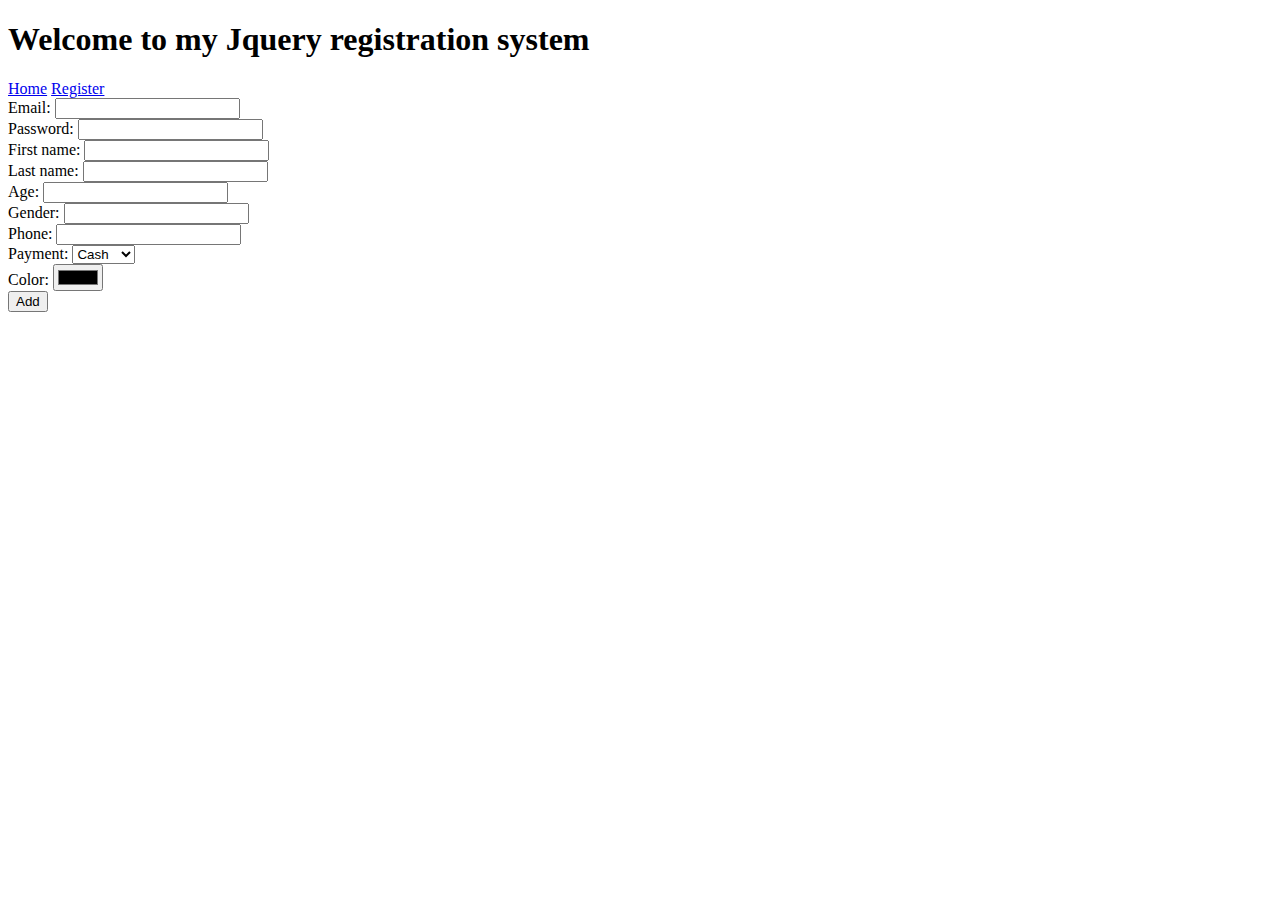
==== 105/register.html @ 4286bbb5 "Add files via upload" ====
<!DOCTYPE html>
<html lang="en">
<head>
    <meta charset="UTF-8">
    <meta name="viewport" content="width=device-width, initial-scale=1.0">
    <title>Document</title>
</head>
<body>
    <header>
        <h1>Welcome to my Jquery registration system</h1>

    <nav class="menu">
        <a href="index.html">Home</a>
        <a href="register.html">Register</a>
    </nav>
    </header>
    <main>
        <div class="form">
            <div>
            <label>Email:</label>
            <input type="text" id="txtEmail">
            </div>
        </div>
        <div class="form">
            <div>
            <label>Password:</label>
            <input type="text" id="txtPassword">
            </div>
        </div>
        <div class="form">
            <div>
            <label>First name:</label>
            <input type="text" id="txtFname">
            </div>
        </div>
        <div class="form">
            <div>
            <label>Last name:</label>
            <input type="text" id="txtLname">
            </div>
        </div>
        <div class="form">
            <div>
            <label>Age:</label>
            <input type="number" id="txtAge">
            </div>
        </div>
        <div class="form">
            <div>
            <label>Gender:</label>
            <input type="text" id="txtGender">
            </div>
        </div>
        <div class="form">
            <div>
            <label>Phone:</label>
            <input type="number" id="txtPhone">
            </div>
        </div>
        <div class="form">
            <div>
            <label>Payment:</label>
            <select id="selPayment">
                <option value="cash">Cash</option>
                <option value="credit">Credit</option>
                <option value="paypal">Paypal</option>
            </select>
            </div>
        <div>
            <label>Color:</label>
            <input type="color" id="selColor">
        </div>
        <button id="btnAdd">Add</button>
        </div>
    </main>
    
    <script src="https://code.jquery.com/jquery-3.7.0.min.js"></script>
    <script src="scripts/register.js"></script>
</body>
</html>
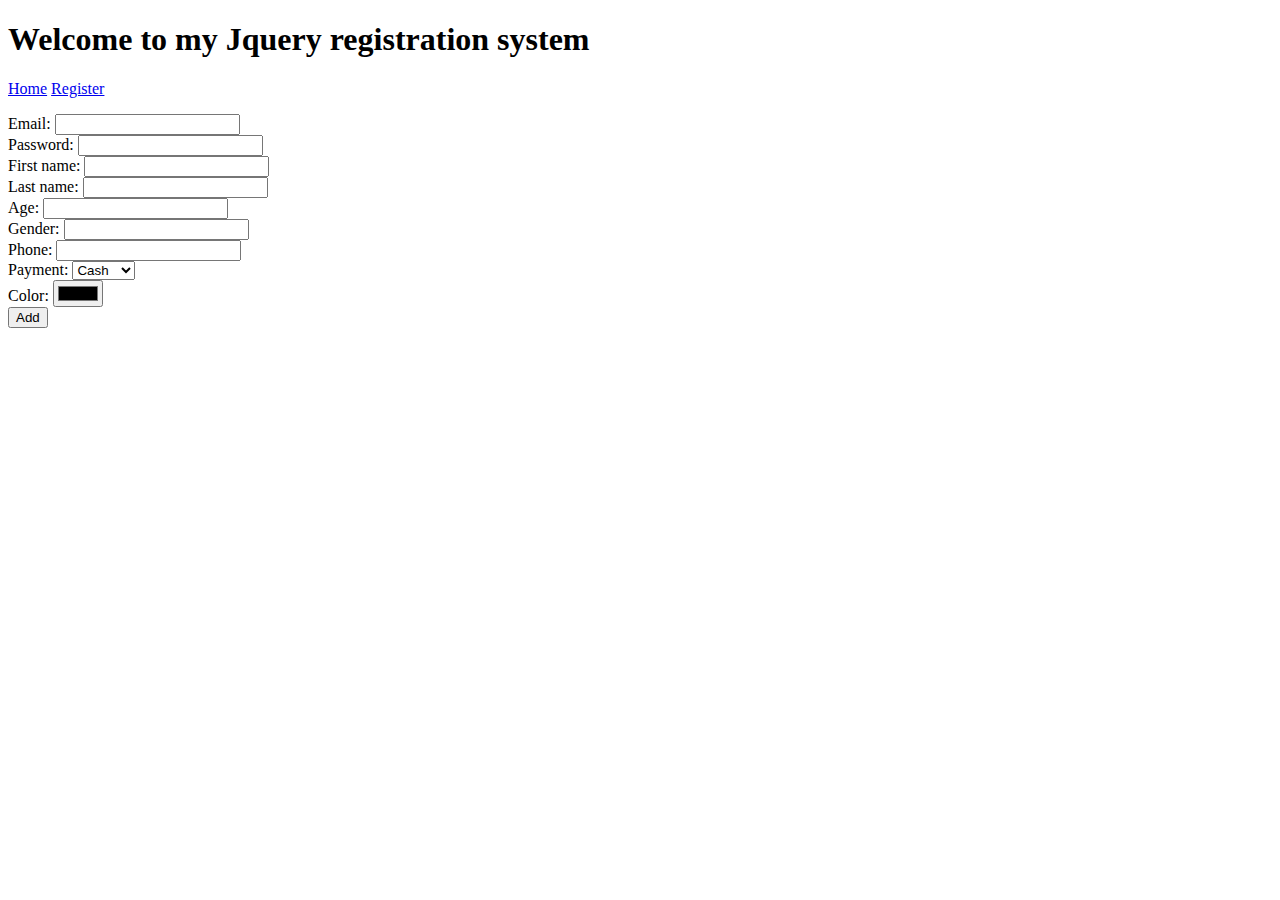
==== commit afc4668a: "Add files via upload" ====
--- a/105/register.html
+++ b/105/register.html
@@ -3,7 +3,9 @@
 <head>
     <meta charset="UTF-8">
     <meta name="viewport" content="width=device-width, initial-scale=1.0">
+    <link rel="stylesheet" href="mystyle.css">
     <title>Document</title>
+    
 </head>
 <body>
     <header>
@@ -15,6 +17,9 @@
     </nav>
     </header>
     <main>
+        <div>
+            <p id="notifications"></p>
+        </div>
         <div class="form">
             <div>
             <label>Email:</label>
@@ -30,13 +35,13 @@
         <div class="form">
             <div>
             <label>First name:</label>
-            <input type="text" id="txtFname">
+            <input type="text" id="txtFirstName">
             </div>
         </div>
         <div class="form">
             <div>
             <label>Last name:</label>
-            <input type="text" id="txtLname">
+            <input type="text" id="txtLastName">
             </div>
         </div>
         <div class="form">
@@ -74,7 +79,9 @@
         </div>
     </main>
     
-    <script src="https://code.jquery.com/jquery-3.7.0.min.js"></script>
+    <script src="https://code.jquery.com/jquery-3.6.0.min.js"></script>
+    <script src="./scripts/storeManager.js"></script>
     <script src="scripts/register.js"></script>
+    
 </body>
 </html>--- a/105/mystyle.css
+++ b/105/mystyle.css
@@ -0,0 +1,3 @@
+.error{
+    background-color: red;
+}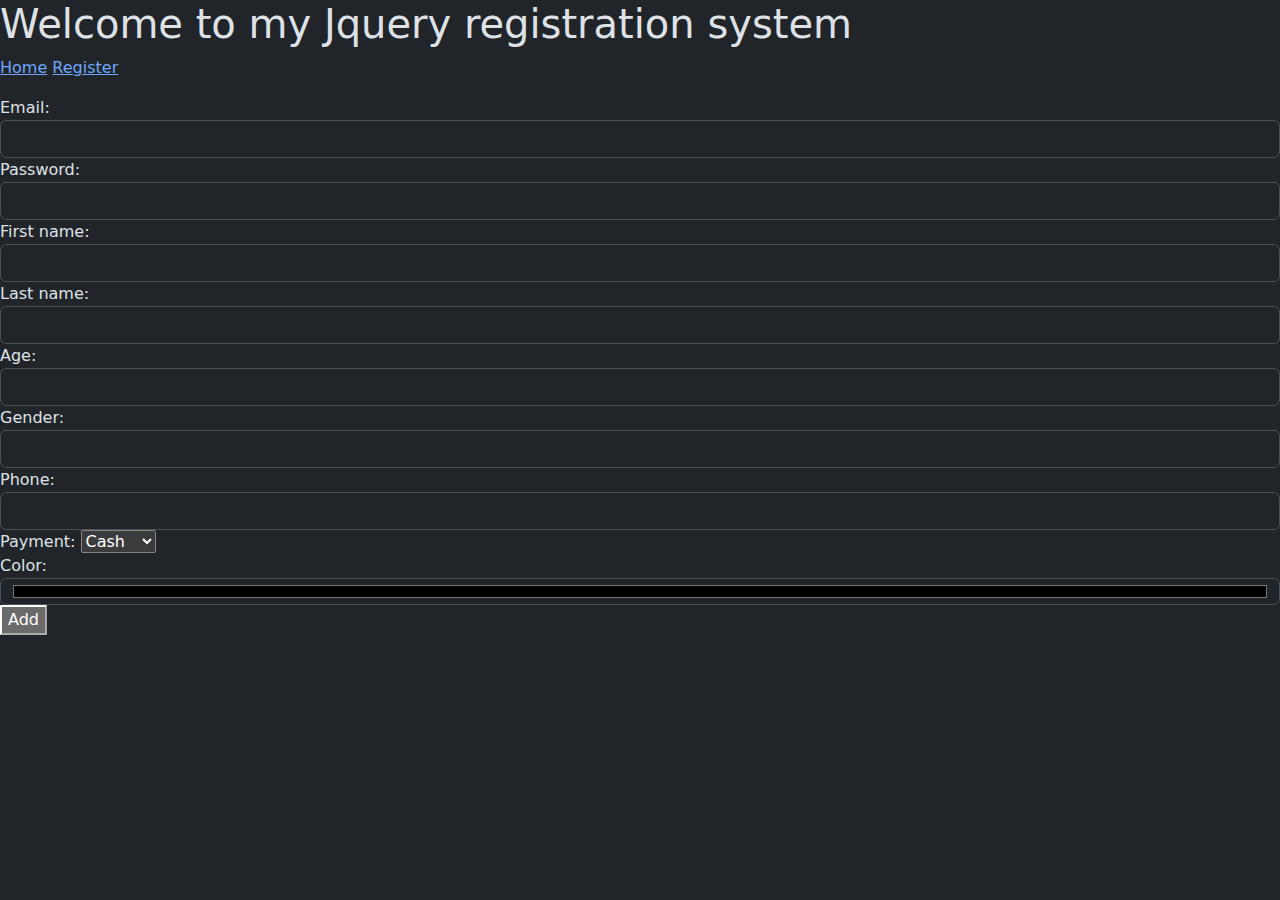
==== commit 80c4bf74: "Add files via upload" ====
--- a/105/register.html
+++ b/105/register.html
@@ -1,9 +1,10 @@
 <!DOCTYPE html>
-<html lang="en">
+<html lang="en" data-bs-theme="dark">
 <head>
     <meta charset="UTF-8">
     <meta name="viewport" content="width=device-width, initial-scale=1.0">
     <link rel="stylesheet" href="mystyle.css">
+    <link rel="stylesheet" href="https://cdn.jsdelivr.net/npm/bootstrap@5.3.1/dist/css/bootstrap.min.css">
     <title>Document</title>
     
 </head>
@@ -23,43 +24,43 @@
         <div class="form">
             <div>
             <label>Email:</label>
-            <input type="text" id="txtEmail">
+            <input class="form-control" type="text" id="txtEmail">
             </div>
         </div>
         <div class="form">
             <div>
             <label>Password:</label>
-            <input type="text" id="txtPassword">
+            <input class="form-control" type="password" id="txtPassword">
             </div>
         </div>
         <div class="form">
             <div>
             <label>First name:</label>
-            <input type="text" id="txtFirstName">
+            <input class="form-control" type="text" id="txtFirstName">
             </div>
         </div>
         <div class="form">
             <div>
             <label>Last name:</label>
-            <input type="text" id="txtLastName">
+            <input class="form-control" type="text" id="txtLastName">
             </div>
         </div>
         <div class="form">
             <div>
             <label>Age:</label>
-            <input type="number" id="txtAge">
+            <input class="form-control" type="number" id="txtAge">
             </div>
         </div>
         <div class="form">
             <div>
             <label>Gender:</label>
-            <input type="text" id="txtGender">
+            <input class="form-control" type="text" id="txtGender">
             </div>
         </div>
         <div class="form">
             <div>
             <label>Phone:</label>
-            <input type="number" id="txtPhone">
+            <input class="form-control" type="tel" id="txtPhone">
             </div>
         </div>
         <div class="form">
@@ -73,9 +74,9 @@
             </div>
         <div>
             <label>Color:</label>
-            <input type="color" id="selColor">
+            <input class="form-control" type="color" id="selColor">
         </div>
-        <button id="btnAdd">Add</button>
+        <button clas="btn btn-light" id="btnAdd">Add</button>
         </div>
     </main>
     
--- a/105/mystyle.css
+++ b/105/mystyle.css
@@ -1,3 +1,3 @@
 .error{
     background-color: red;
-}+}
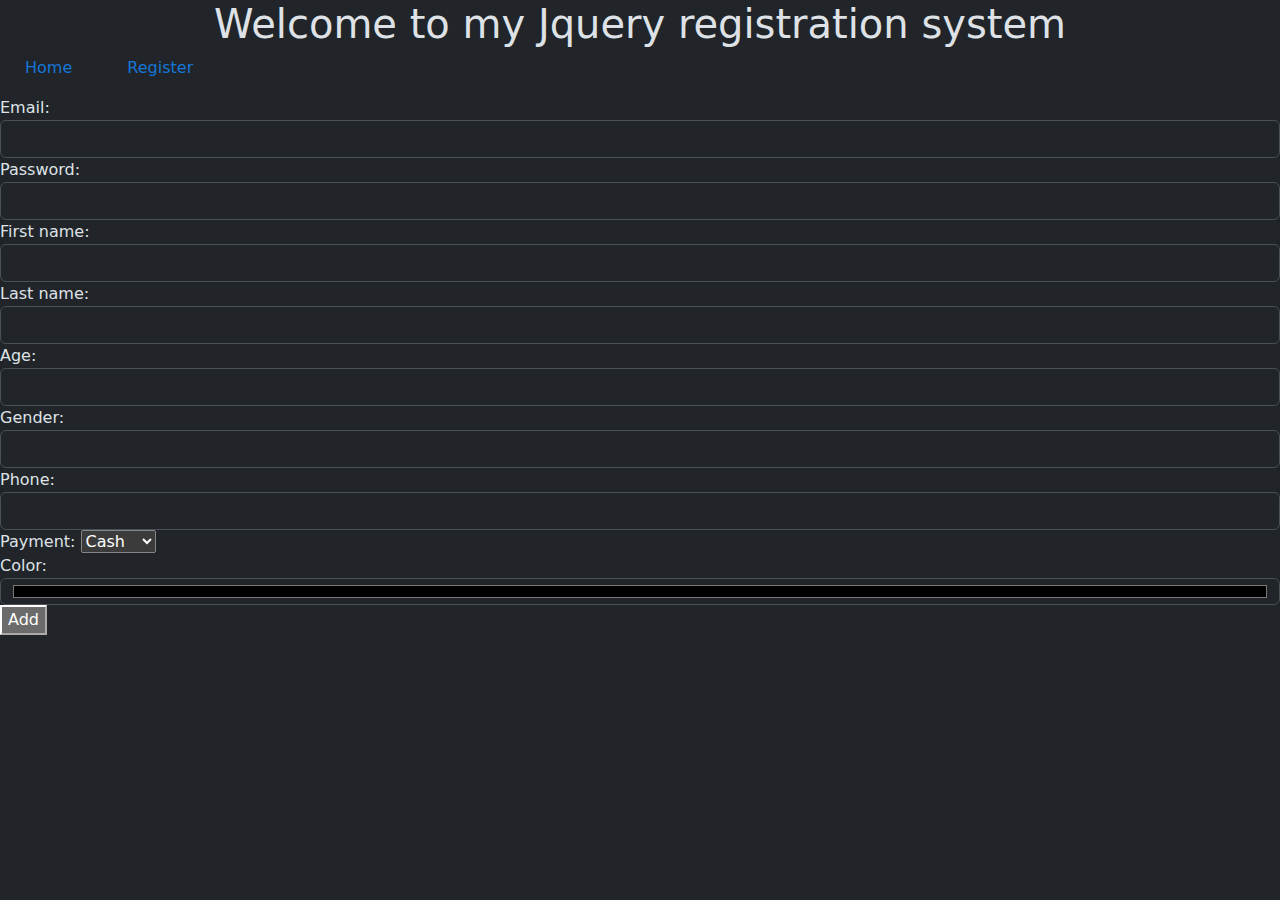
==== commit 59d7f84c: "Add files via upload" ====
--- a/105/register.html
+++ b/105/register.html
@@ -10,7 +10,7 @@
 </head>
 <body>
     <header>
-        <h1>Welcome to my Jquery registration system</h1>
+        <h1 class="text-center">Welcome to my Jquery registration system</h1>
 
     <nav class="menu">
         <a href="index.html">Home</a>
--- a/105/mystyle.css
+++ b/105/mystyle.css
@@ -1,3 +1,64 @@
 .error{
     background-color: red;
 }
+
+.sticky-header {
+    position: sticky;
+    top: 0;
+    background-color: #a72222;
+    color: #fff;
+    padding: 10px 0;
+    z-index: 100;
+  }
+  
+
+  .sticky-header nav ul {
+    list-style: none;
+    padding: 0;
+    margin: 0;
+    display: flex;
+  }
+  
+  .sticky-header nav li {
+    margin-right: 20px;
+  }
+  
+  .sticky-header nav a {
+    text-decoration: none;
+    color: #fff;
+  }
+
+  .sticky-header.sticky {
+    box-shadow: 0px 2px 5px rgba(0, 0, 0, 0.2);
+  }
+
+
+.menu a {
+    color: #1576d8;
+    text-decoration: none;
+    margin: 0 10px;
+    padding: 10px 15px;
+    border-radius: 4px;
+    text-align: center;
+    transition: background-color 0.3s, color 0.3s;
+}
+
+.menu a:hover {
+    background-color: #92b2d1;
+    color: #fff;
+}
+
+
+.btn-primary {
+    background-color: #007bff;
+    color: #fff;
+    border: none;
+    border-radius: 4px;
+    padding: 10px 20px;
+    cursor: pointer;
+    transition: background-color 0.3s, color 0.3s;
+}
+
+.btn-primary:hover {
+    background-color: #0056b3;
+}
